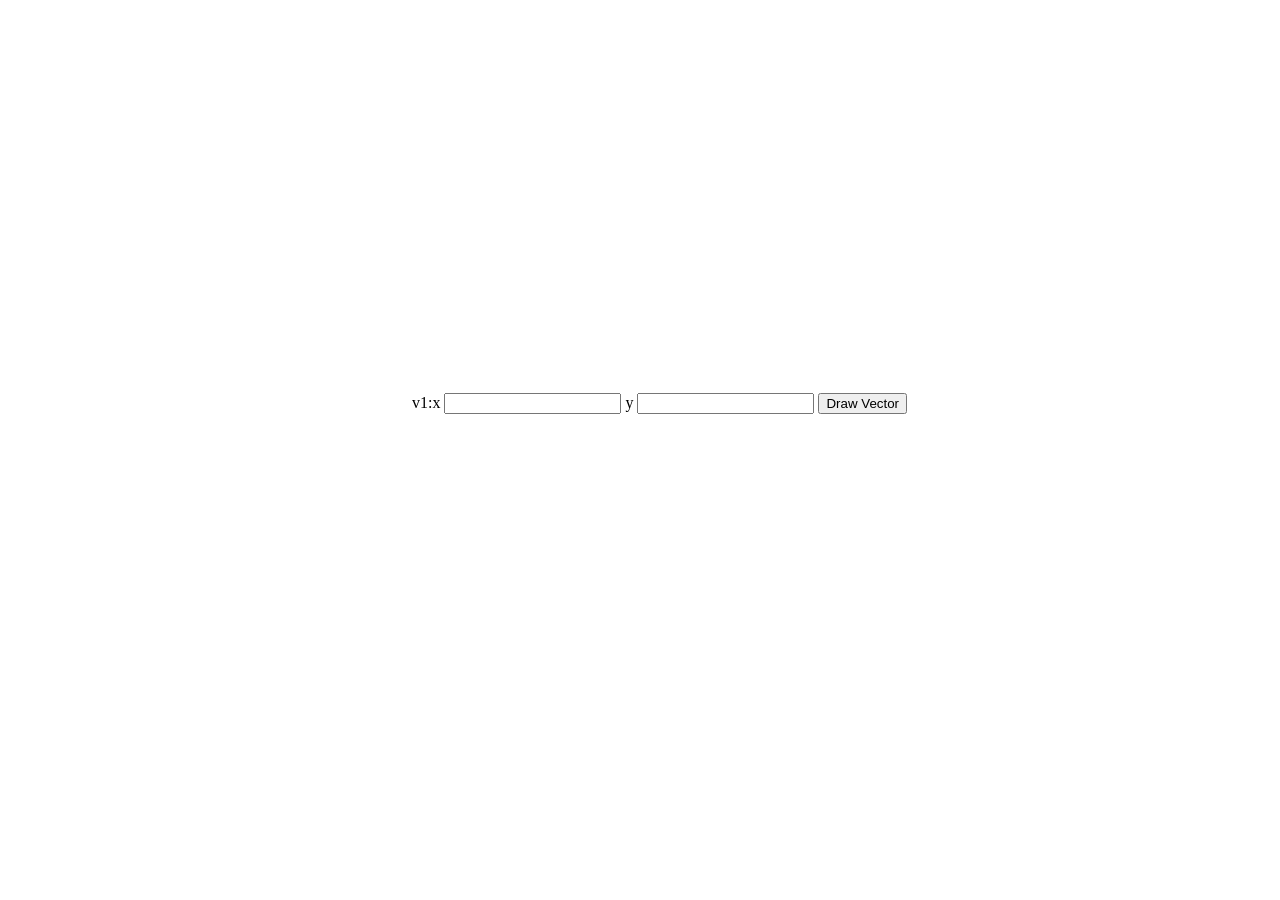
==== asgn0/asgn0.html @ 7a4b6fdb "Update asgn0.html" ====
<!DOCTYPE html>
<html lang="en">
  <head>
    <meta charset="utf-8" />
    <title>asgn0 (canvas version)</title>
  </head>

  <body onload="main()">
    <script src="lib/cuon-matrix-cse160.js"></script>
    <canvas id="example" width="400" height="400">
      Please use a browser that supports "canvas"
    </canvas>
    <script src="asgn0.js"></script>
    <label for="x"> v1:x</label>
    <input
      type="text"
      id = "x"
      name="x"
      />
    <label for="y"> y</label>
    <input
      type="text"
      id = "y"
      name="y"
      />
    <input
      type="button"
      value="Draw Vector"
      onclick="handleDraw()"/>
  </body>
</html>
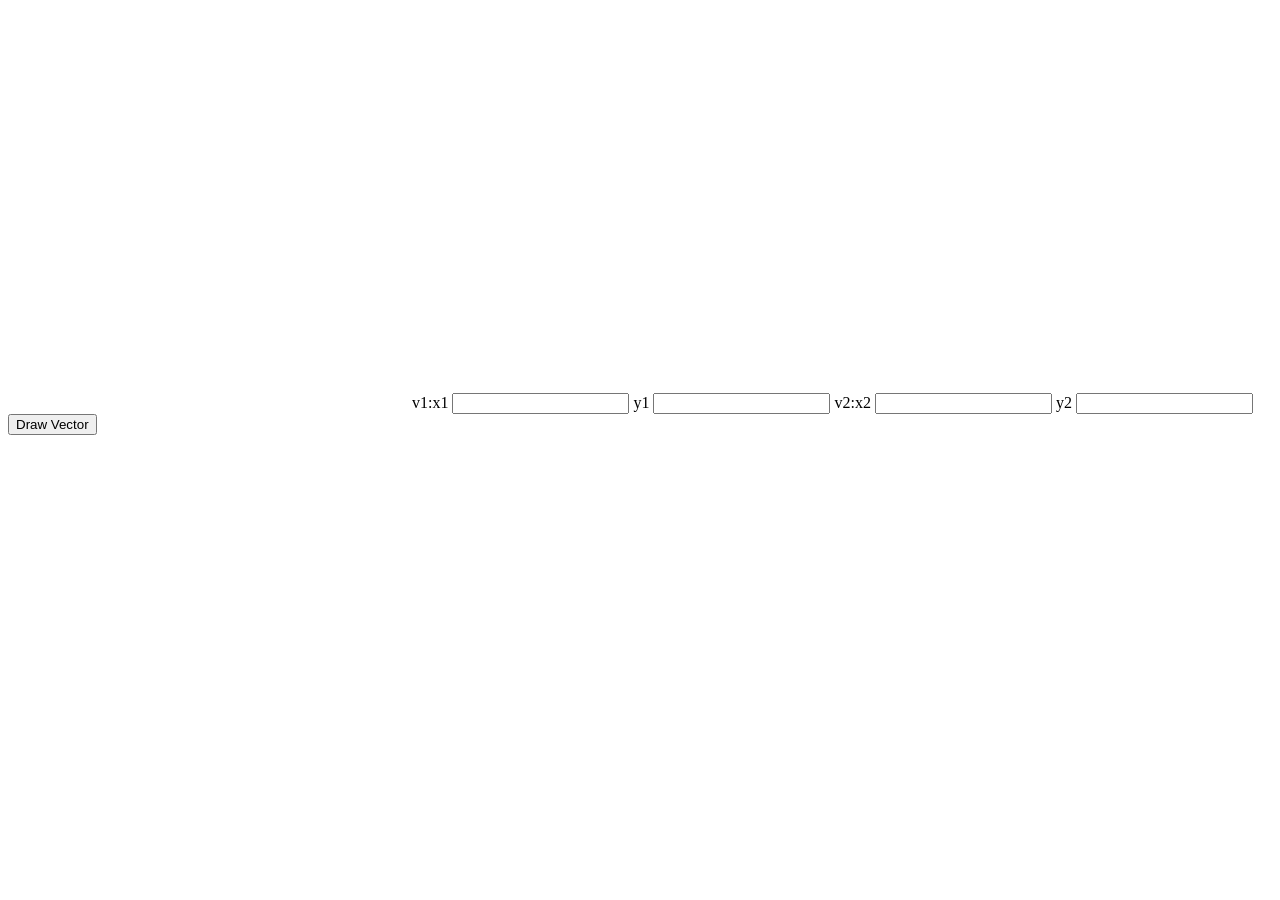
==== commit 3808d77f: "added support for second vector" ====
--- a/asgn0/asgn0.html
+++ b/asgn0/asgn0.html
@@ -11,17 +11,29 @@
       Please use a browser that supports "canvas"
     </canvas>
     <script src="asgn0.js"></script>
-    <label for="x"> v1:x</label>
+    <label for="x1"> v1:x1</label>
     <input
       type="text"
-      id = "x"
-      name="x"
+      id = "x1"
+      name="x1"
       />
-    <label for="y"> y</label>
+    <label for="y1"> y1</label>
     <input
       type="text"
-      id = "y"
-      name="y"
+      id = "y1"
+      name="y1"
+      />
+    <label for="x2"> v2:x2</label>  
+    <input
+      type="text"
+      id = "x2"
+      name="x2"
+      />
+    <label for="y2"> y2</label>
+    <input
+      type="text"
+      id = "y2"
+      name="y2"
       />
     <input
       type="button"
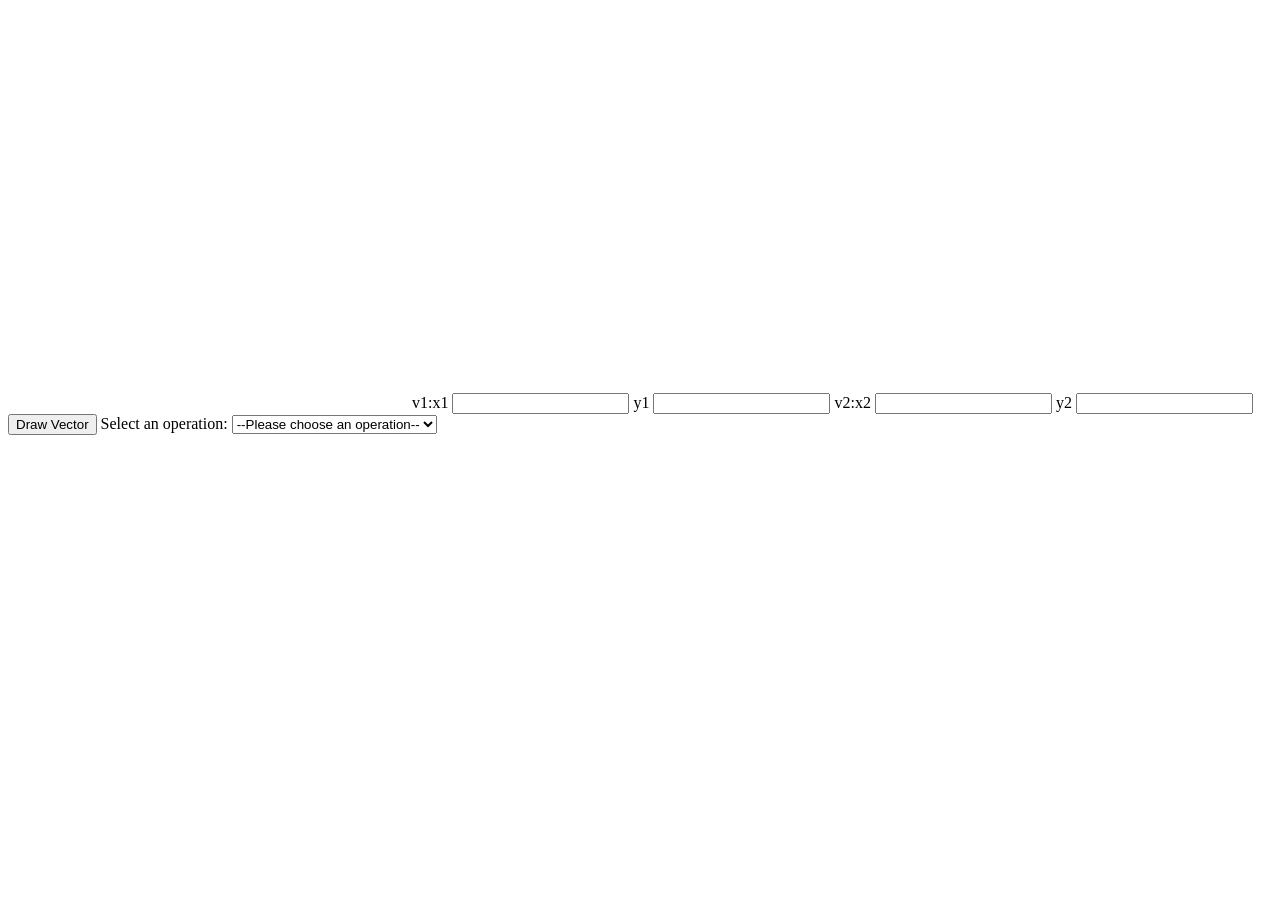
==== commit fdbd8513: "Added a button for selection operations" ====
--- a/asgn0/asgn0.html
+++ b/asgn0/asgn0.html
@@ -39,6 +39,15 @@
       type="button"
       value="Draw Vector"
       onclick="handleDraw()"/>
+    <label for="op-select"> Select an operation:</label>
+    <select name="op-select" id="op-select">
+      <option value="">--Please choose an operation--</option>
+      <option value="+">Add</option>
+      <option value="-">Sub</option>
+      <option value="*">Mul</option>
+      <option value="/">Div</option>
+    </select>
+
   </body>
 </html>
 
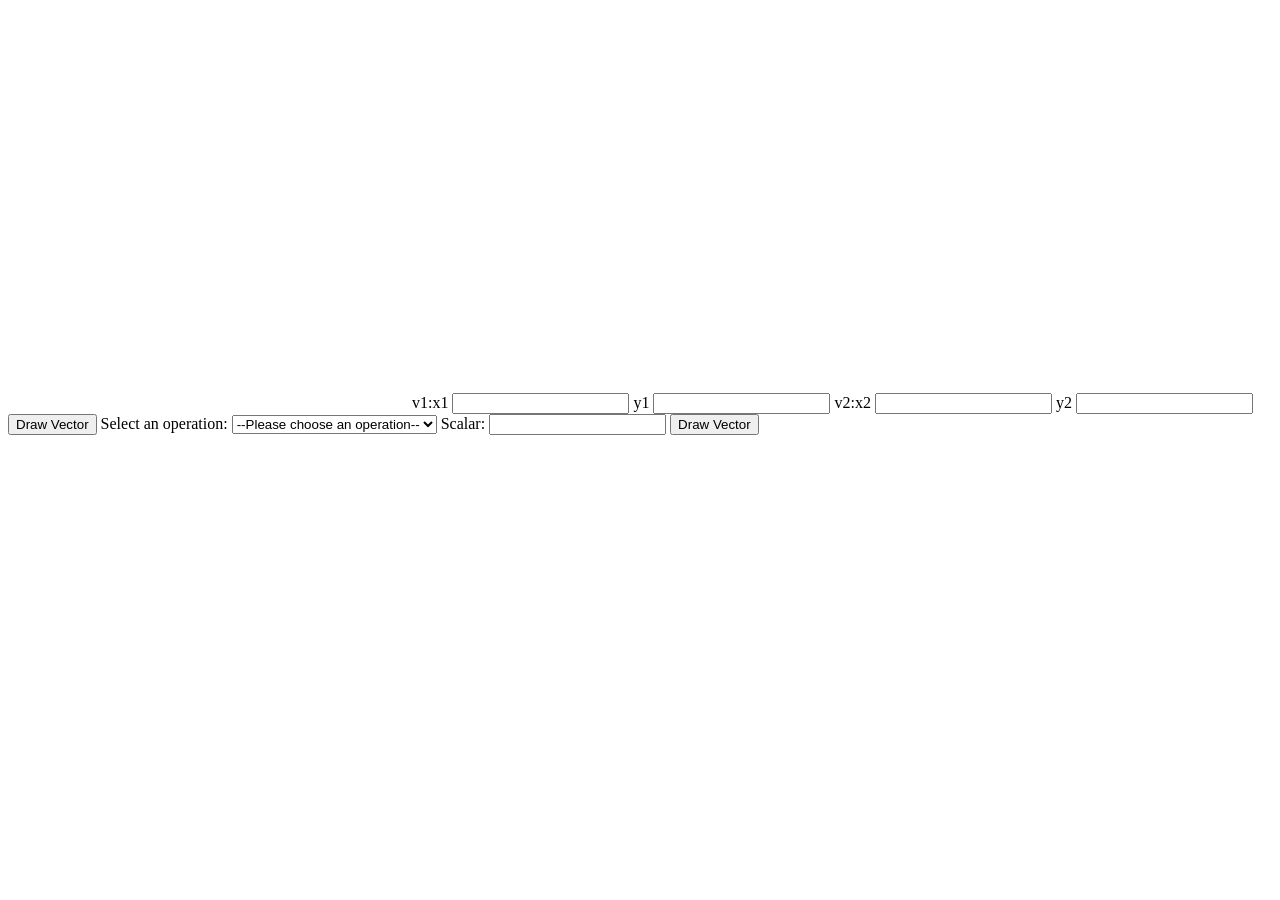
==== commit 5eeec475: "added more support for scalar" ====
--- a/asgn0/asgn0.html
+++ b/asgn0/asgn0.html
@@ -47,7 +47,16 @@
       <option value="*">Mul</option>
       <option value="/">Div</option>
     </select>
-
+    <label for="scalar"> Scalar:</label>
+    <input
+      type="text"
+      id="scalar"
+      name="scalar"
+      />
+    <input
+      type="button"
+      value="Draw Vector"
+      onclick="handleDrawOperationEvent()"/>
   </body>
 </html>
 
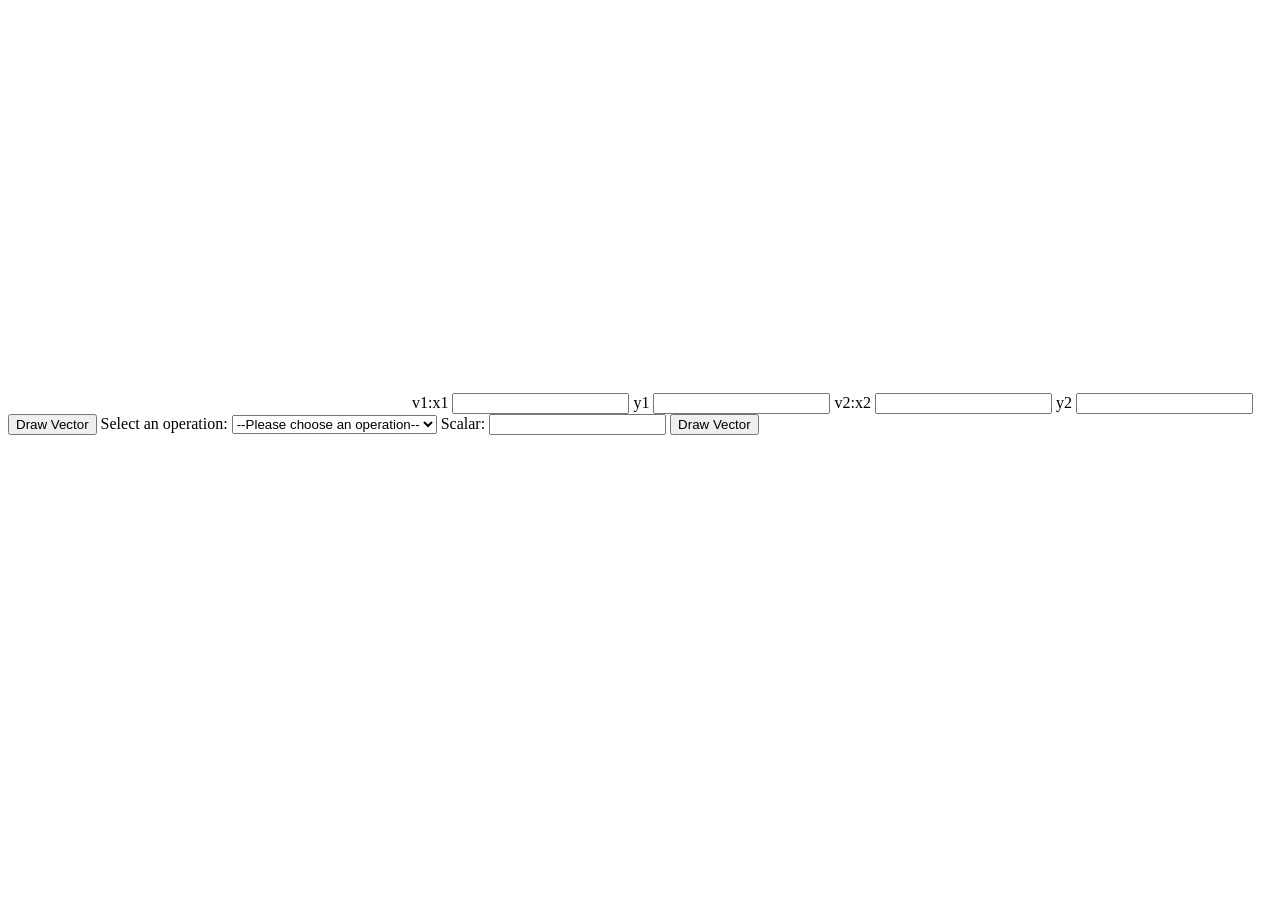
==== commit 24a096f5: "checking to see how add works" ====
--- a/asgn0/asgn0.html
+++ b/asgn0/asgn0.html
@@ -46,6 +46,8 @@
       <option value="-">Sub</option>
       <option value="*">Mul</option>
       <option value="/">Div</option>
+      <option value="mag">Magnitude</option>
+      <option value="norm">Normalize</option>
     </select>
     <label for="scalar"> Scalar:</label>
     <input
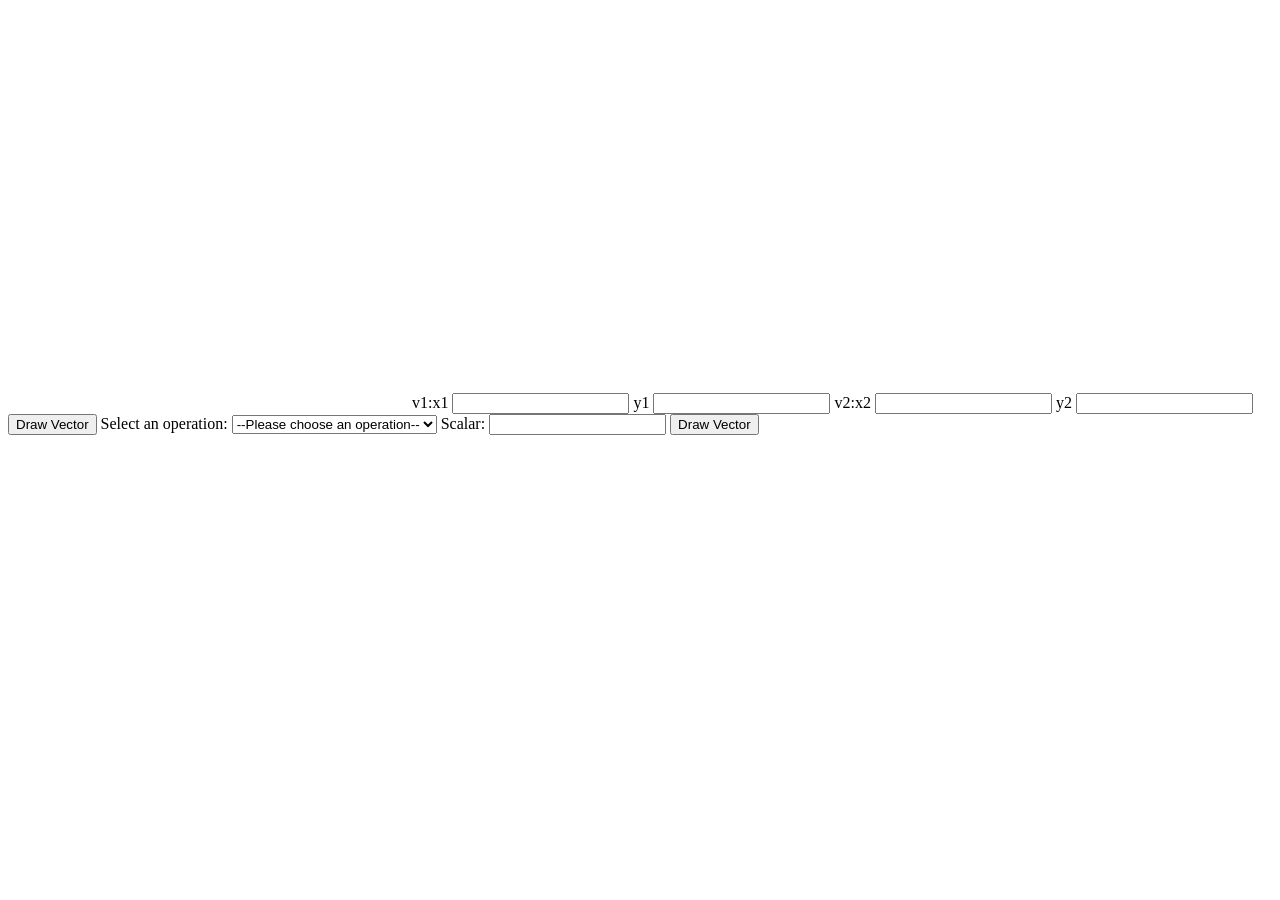
==== commit 692c7f70: "Finished [art 7" ====
--- a/asgn0/asgn0.html
+++ b/asgn0/asgn0.html
@@ -48,6 +48,7 @@
       <option value="/">Div</option>
       <option value="mag">Magnitude</option>
       <option value="norm">Normalize</option>
+      <option value="angle">Angle Between</option>
     </select>
     <label for="scalar"> Scalar:</label>
     <input
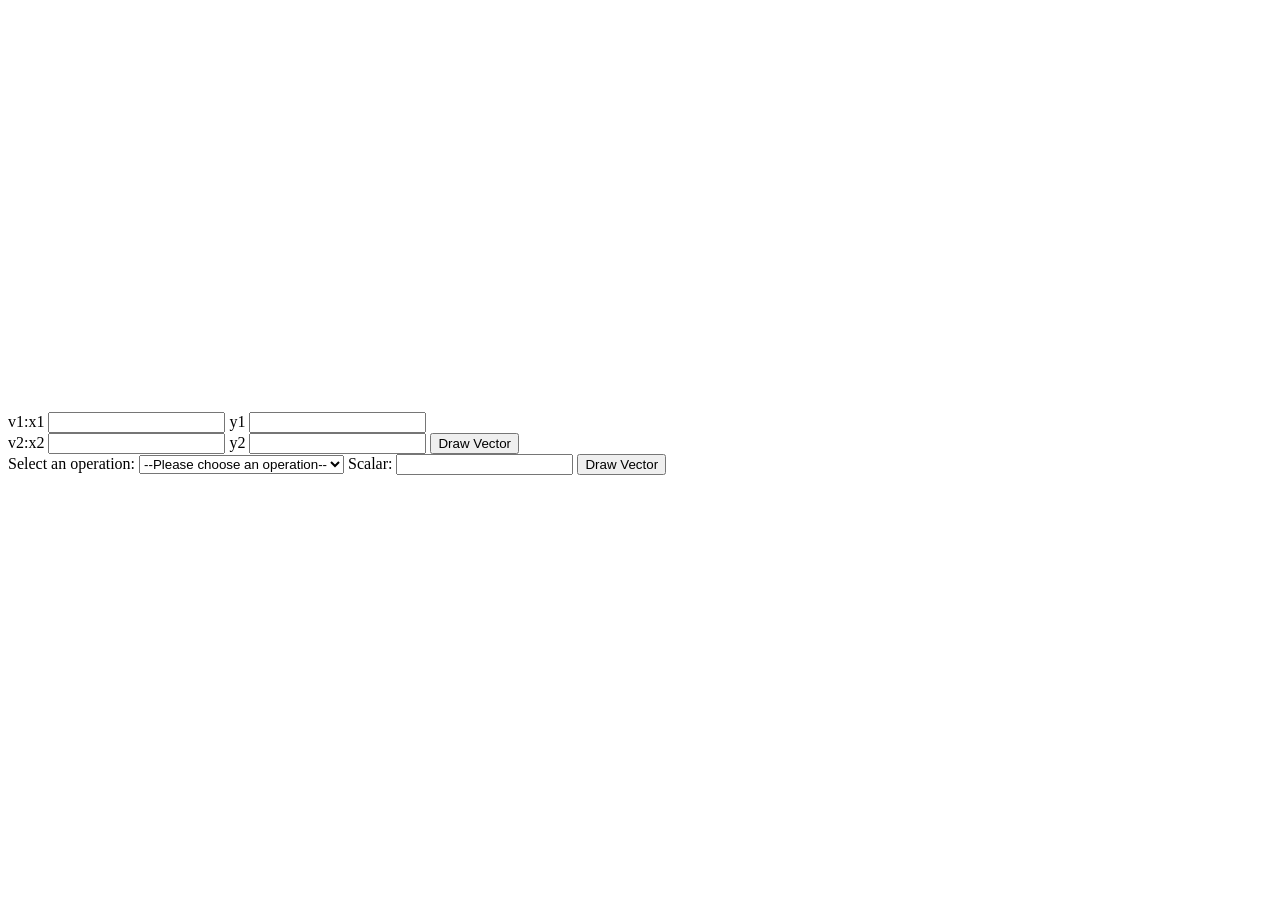
==== commit a34adc4b: "-asgn0 done" ====
--- a/asgn0/asgn0.html
+++ b/asgn0/asgn0.html
@@ -11,6 +11,7 @@
       Please use a browser that supports "canvas"
     </canvas>
     <script src="asgn0.js"></script>
+    <br>
     <label for="x1"> v1:x1</label>
     <input
       type="text"
@@ -23,6 +24,7 @@
       id = "y1"
       name="y1"
       />
+    <br>
     <label for="x2"> v2:x2</label>  
     <input
       type="text"
@@ -39,6 +41,7 @@
       type="button"
       value="Draw Vector"
       onclick="handleDraw()"/>
+    <br>
     <label for="op-select"> Select an operation:</label>
     <select name="op-select" id="op-select">
       <option value="">--Please choose an operation--</option>
@@ -49,6 +52,7 @@
       <option value="mag">Magnitude</option>
       <option value="norm">Normalize</option>
       <option value="angle">Angle Between</option>
+      <option value="area">Area</option>
     </select>
     <label for="scalar"> Scalar:</label>
     <input
